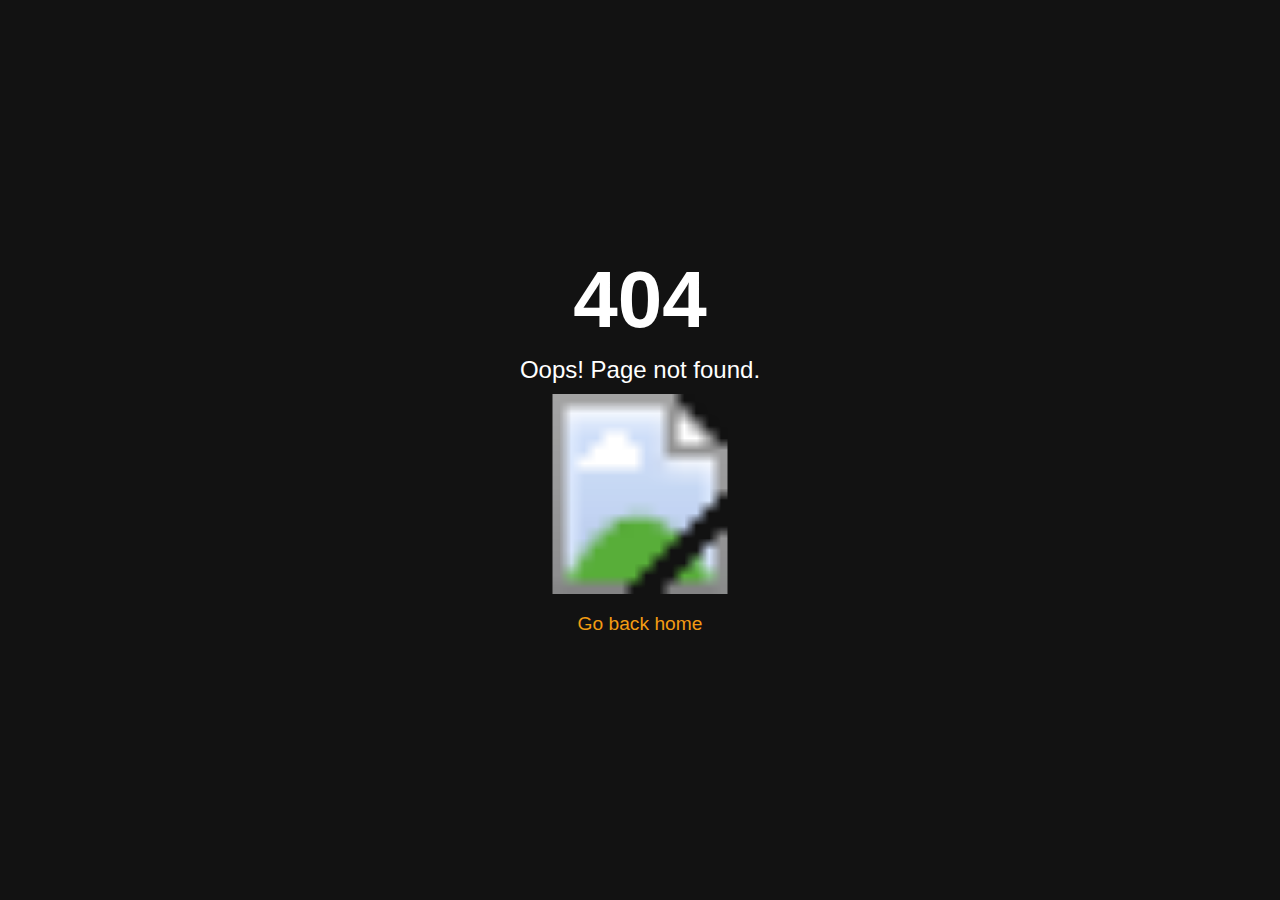
==== docs/index.html @ f7b850e1 "test github pages" ====
<!DOCTYPE html>
<html lang="en">
<head>
    <meta charset="UTF-8">
    <meta name="viewport" content="width=device-width, initial-scale=1.0">
    <title>404 - Not Found</title>
    <style>
        body {
            background-color: #121212;
            color: white;
            font-family: Arial, sans-serif;
            text-align: center;
            display: flex;
            flex-direction: column;
            align-items: center;
            justify-content: center;
            height: 100vh;
            margin: 0;
        }
        .container {
            max-width: 600px;
        }
        h1 {
            font-size: 5rem;
            margin: 0;
        }
        p {
            font-size: 1.5rem;
            margin: 10px 0;
        }
        .icon {
            width: 200px;
            height: 200px;
        }
        a {
            color: #f39c12;
            text-decoration: none;
            font-size: 1.2rem;
        }
        a:hover {
            text-decoration: underline;
        }
    </style>
</head>
<body>
    <div class="container">
        <h1>404</h1>
        <p>Oops! Page not found.</p>
        <svg class="icon" xmlns="http://www.w3.org/2000/svg" viewBox="0 0 200 200">
            <image href="your-icon.svg" width="100%" height="100%" />
        </svg>
        <p><a href="/">Go back home</a></p>
    </div>
</body>
</html>
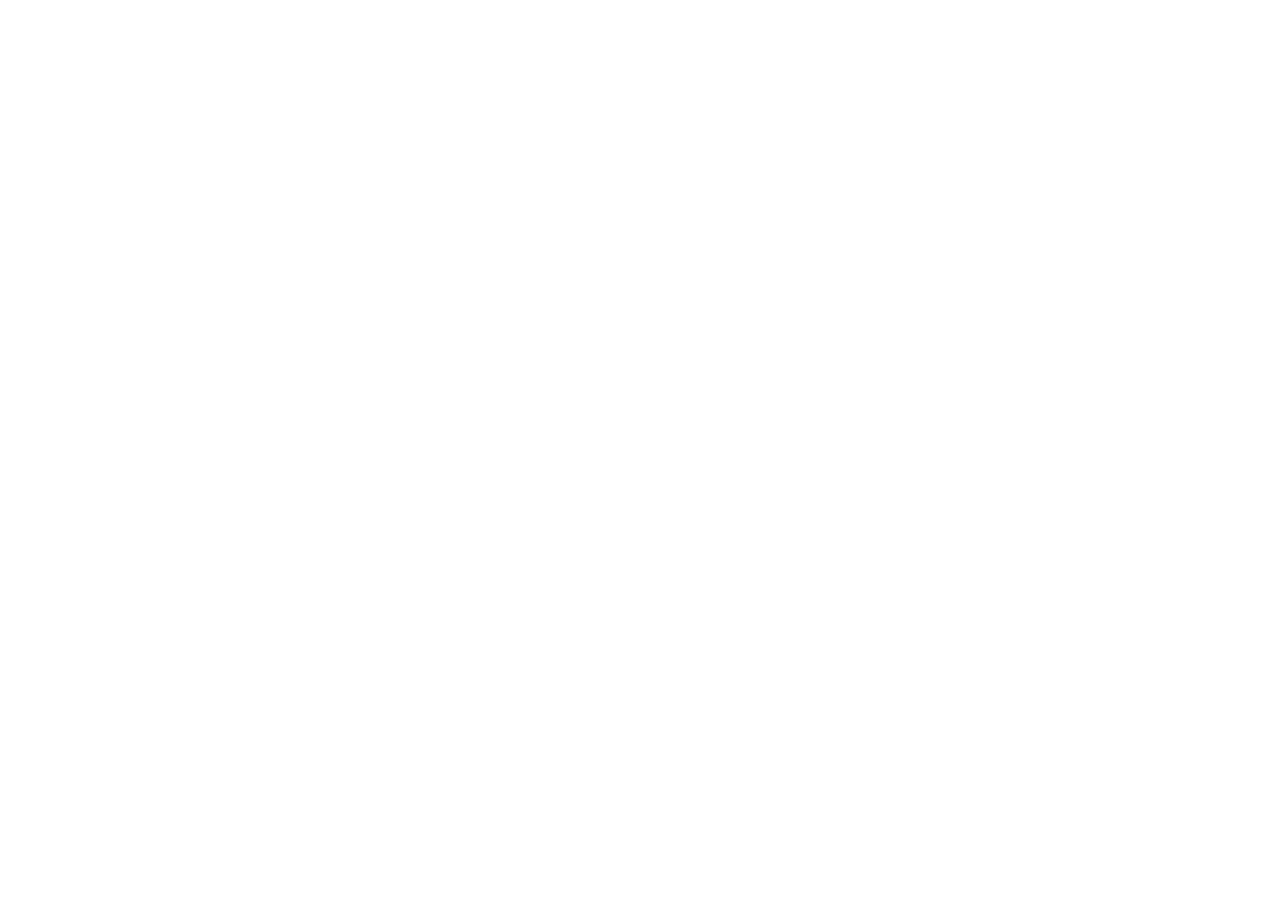
==== commit 55c40b23: "adds github pages deploy script" ====
--- a/docs/index.html
+++ b/docs/index.html
@@ -1,55 +1,25 @@
 <!DOCTYPE html>
-<html lang="en">
-<head>
-    <meta charset="UTF-8">
-    <meta name="viewport" content="width=device-width, initial-scale=1.0">
-    <title>404 - Not Found</title>
-    <style>
-        body {
-            background-color: #121212;
-            color: white;
-            font-family: Arial, sans-serif;
-            text-align: center;
-            display: flex;
-            flex-direction: column;
-            align-items: center;
-            justify-content: center;
-            height: 100vh;
-            margin: 0;
-        }
-        .container {
-            max-width: 600px;
-        }
-        h1 {
-            font-size: 5rem;
-            margin: 0;
-        }
-        p {
-            font-size: 1.5rem;
-            margin: 10px 0;
-        }
-        .icon {
-            width: 200px;
-            height: 200px;
-        }
-        a {
-            color: #f39c12;
-            text-decoration: none;
-            font-size: 1.2rem;
-        }
-        a:hover {
-            text-decoration: underline;
-        }
-    </style>
-</head>
-<body>
-    <div class="container">
-        <h1>404</h1>
-        <p>Oops! Page not found.</p>
-        <svg class="icon" xmlns="http://www.w3.org/2000/svg" viewBox="0 0 200 200">
-            <image href="your-icon.svg" width="100%" height="100%" />
-        </svg>
-        <p><a href="/">Go back home</a></p>
-    </div>
-</body>
+<html>
+  <head>
+    <title>hot_dog</title>
+    <meta content="text/html;charset=utf-8" http-equiv="Content-Type" />
+    <meta name="viewport" content="width=device-width, initial-scale=1" />
+    <meta charset="UTF-8" />
+  <link rel="preload" as="script" href="/./assets/hot_dog-da722ee3b102254c.js" crossorigin><link rel="preload" as="fetch" type="application/wasm" href="/./assets/hot_dog_bg-3a42ed648b44ed2e.wasm" crossorigin></head>
+  <body>
+    <div id="main"></div>
+  <script>
+            // We can't use a module script here because we need to start the script immediately when streaming
+            import("/./assets/hot_dog-da722ee3b102254c.js").then(
+                ({ default: init }) => {
+                init("/./assets/hot_dog_bg-3a42ed648b44ed2e.wasm").then((wasm) => {
+                    if (wasm.__wbindgen_start == undefined) {
+                    wasm.main();
+                    }
+                });
+                }
+            );
+            </script>
+            
+            </body>
 </html>
